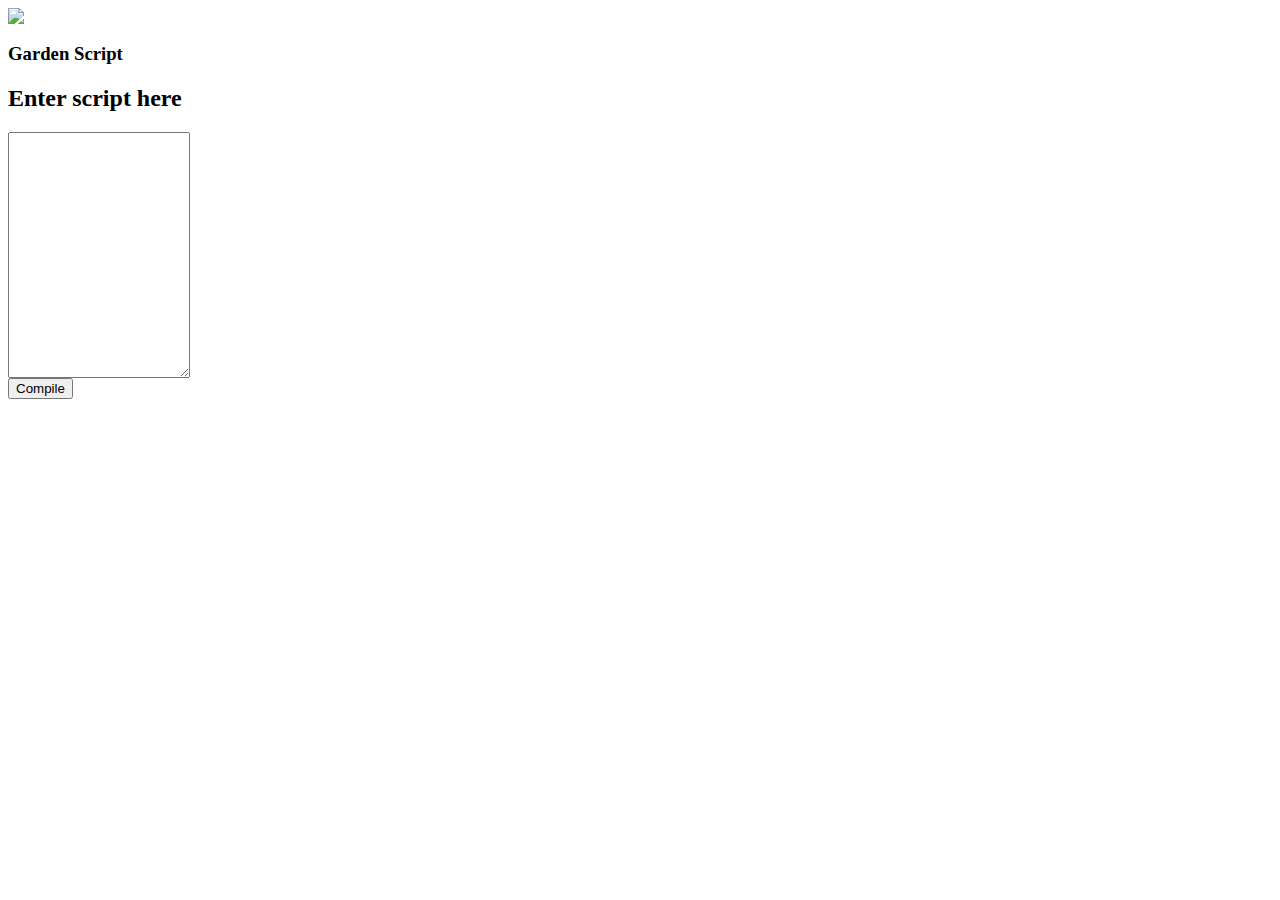
==== index.html @ a9daa3e3 "Add dictionary object" ====
<html>
<head>
    <meta name="viewport" content="width=device-width, initial-scale=1, maximum-scale=1, user-scalable=no">
    <link href="https://fonts.googleapis.com/css?family=Lato" rel="stylesheet" type="text/css">

    <script src="https://code.jquery.com/jquery-2.2.0.min.js"></script>
    <link rel="stylesheet" href="https://maxcdn.bootstrapcdn.com/bootstrap/3.3.6/css/bootstrap.min.css" integrity="sha384-1q8mTJOASx8j1Au+a5WDVnPi2lkFfwwEAa8hDDdjZlpLegxhjVME1fgjWPGmkzs7" crossorigin="anonymous">
    <script src="https://maxcdn.bootstrapcdn.com/bootstrap/3.3.6/js/bootstrap.min.js" integrity="sha384-0mSbJDEHialfmuBBQP6A4Qrprq5OVfW37PRR3j5ELqxss1yVqOtnepnHVP9aJ7xS" crossorigin="anonymous"></script>
    <link rel="stylesheet" type="text/css" href="css/style.css">
</head>
<body>
    <div class="jumbotron">
        <div id="header" class="container">
            <img id="logo" src="img/logo.png" />
            <h3 id="heading">Garden Script</h3>
        </div>
    </div>

    <div class="container">
        <div class="jumbotron">

            <div class="row">
                <h2>Enter script here</h2>

                <div class="col-md-6">
                    <textarea class="form-control" rows="16" id="comment"></textarea>
                    <br>
                    <button id="button" class="btn btn-success">Compile</button>
                </div>

            </div>

        </div>
    </div>

    <script src="js/dictionary.js"></script>
    <script src="js/script.js"></script>

</body>
</html>
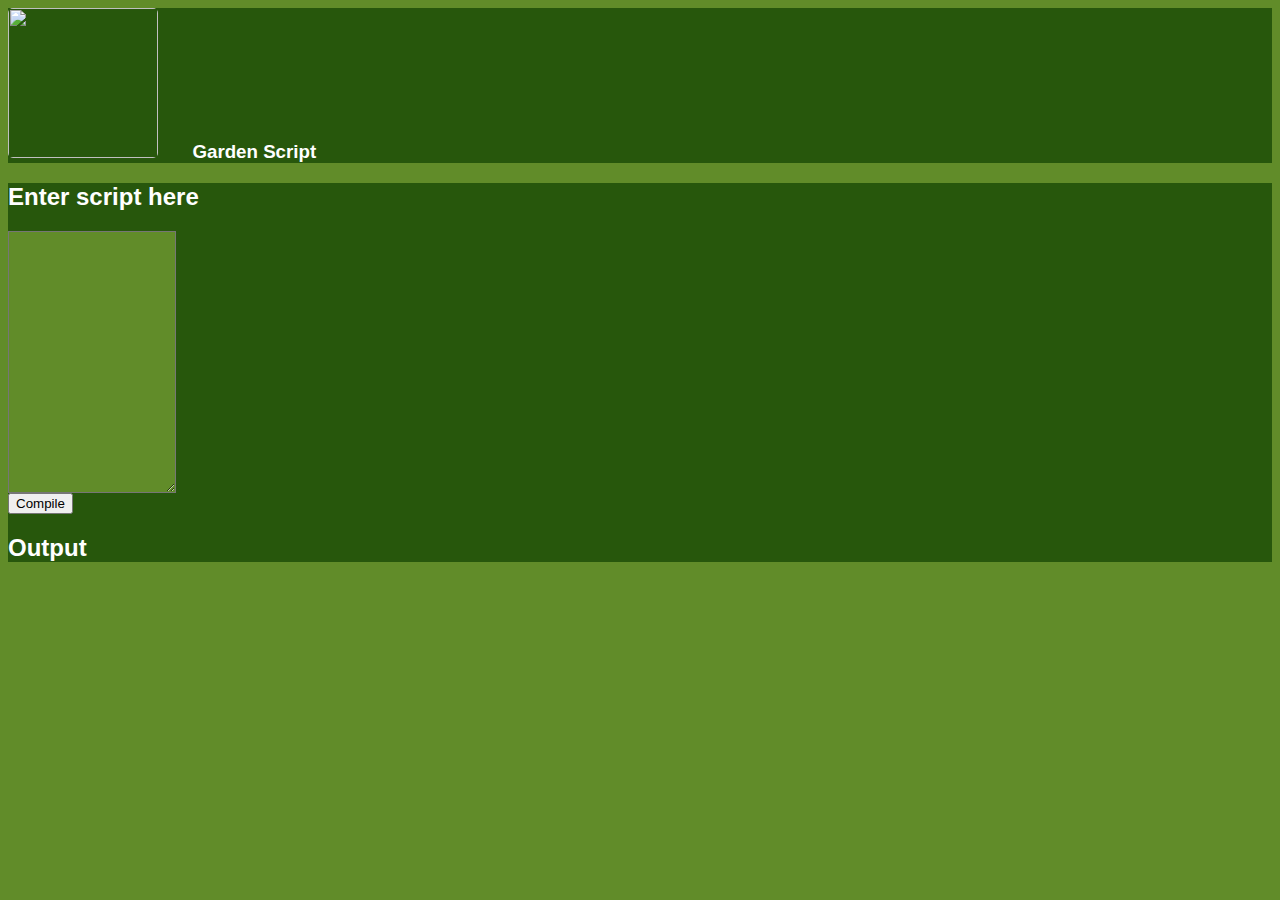
==== commit fb09043e: "Grab text from html" ====
--- a/index.html
+++ b/index.html
@@ -20,12 +20,17 @@
         <div class="jumbotron">
 
             <div class="row">
-                <h2>Enter script here</h2>
 
-                <div class="col-md-6">
-                    <textarea class="form-control" rows="16" id="comment"></textarea>
+                <div class="col-xs-6">
+                    <h2>Enter script here</h2>
+                    <textarea class="form-control" rows="16" id="area"></textarea>
                     <br>
                     <button id="button" class="btn btn-success">Compile</button>
+                </div>
+
+                <div class="col-xs-6">
+                    <h2>Output</h2>
+                    <div id="out"></div>
                 </div>
 
             </div>
--- a/css/style.css
+++ b/css/style.css
@@ -0,0 +1,35 @@
+body {
+  background: #618C29;
+  font-family: "Calibri", sans-serif;
+}
+.jumbotron {
+  background: #27570C;
+}
+#logo {
+  display: inline;
+  width: 150px;
+  border-radius: 5px;
+}
+#heading {
+  display:inline;
+  padding-left: 30px;
+  color: #ffffff;
+}
+#privacy {
+  font-family: "Lato", sans-serif;
+}
+#privacy > p{
+  font-size: 100%;
+}
+.tdata {
+  padding: 3px 5px;
+}
+
+h2 {
+  color: white;
+}
+#area {
+  background: #618C29;
+  color: #fff;
+  font-family: "Consolas";
+}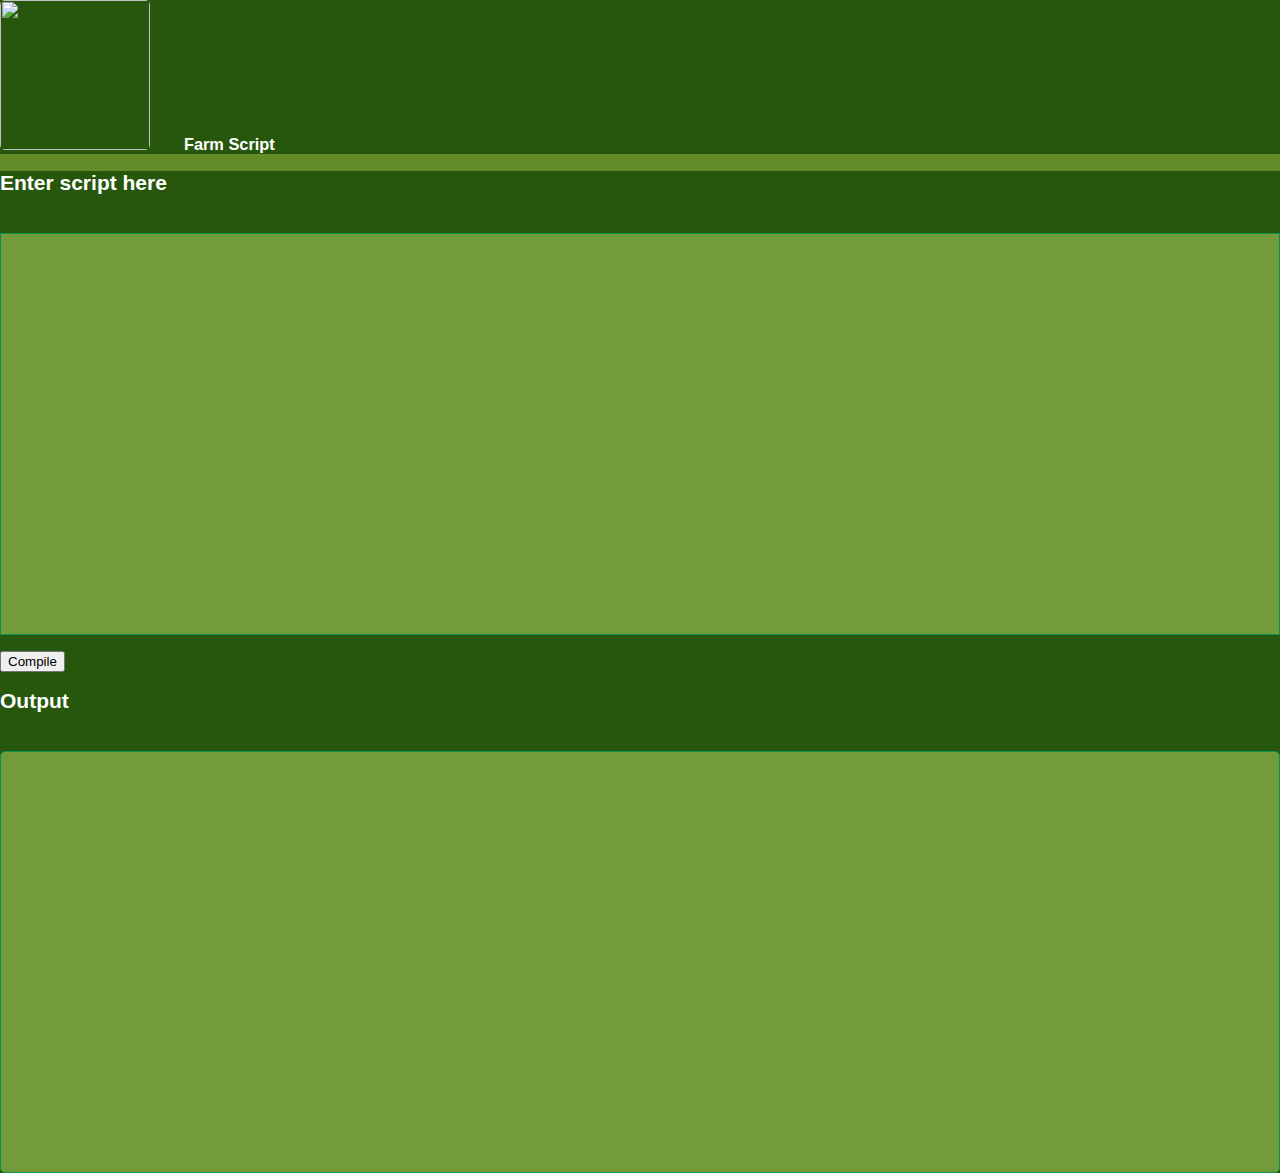
==== commit 2eaac5a5: "Dom final" ====
--- a/index.html
+++ b/index.html
@@ -4,6 +4,7 @@
     <link href="https://fonts.googleapis.com/css?family=Lato" rel="stylesheet" type="text/css">
 
     <script src="https://code.jquery.com/jquery-2.2.0.min.js"></script>
+    <script src="http://d1n0x3qji82z53.cloudfront.net/src-min-noconflict/ace.js"></script>
     <link rel="stylesheet" href="https://maxcdn.bootstrapcdn.com/bootstrap/3.3.6/css/bootstrap.min.css" integrity="sha384-1q8mTJOASx8j1Au+a5WDVnPi2lkFfwwEAa8hDDdjZlpLegxhjVME1fgjWPGmkzs7" crossorigin="anonymous">
     <script src="https://maxcdn.bootstrapcdn.com/bootstrap/3.3.6/js/bootstrap.min.js" integrity="sha384-0mSbJDEHialfmuBBQP6A4Qrprq5OVfW37PRR3j5ELqxss1yVqOtnepnHVP9aJ7xS" crossorigin="anonymous"></script>
     <link rel="stylesheet" type="text/css" href="css/style.css">
@@ -11,8 +12,8 @@
 <body>
     <div class="jumbotron">
         <div id="header" class="container">
-            <img id="logo" src="img/logo.png" />
-            <h3 id="heading">Garden Script</h3>
+            <img id="logo" src="img/baa.gif" />
+            <h3 id="heading">Farm Script</h3>
         </div>
     </div>
 
@@ -23,7 +24,7 @@
 
                 <div class="col-xs-6">
                     <h2>Enter script here</h2>
-                    <textarea class="form-control" rows="16" id="area"></textarea>
+                    <div id="pane2"></div>
                     <br>
                     <button id="button" class="btn btn-success">Compile</button>
                 </div>
@@ -37,7 +38,13 @@
 
         </div>
     </div>
+    <script>
+        var editor = ace.edit("pane2");
+        editor.getSession().setUseWorker(false);
+        editor.setTheme("ace/theme/textmate");
+        editor.getSession().setMode("ace/mode/javascript");
 
+    </script>
     <script src="js/dictionary.js"></script>
     <script src="js/script.js"></script>
 
--- a/css/style.css
+++ b/css/style.css
@@ -1,7 +1,4 @@
-body {
-  background: #618C29;
-  font-family: "Calibri", sans-serif;
-}
+
 .jumbotron {
   background: #27570C;
 }
@@ -27,9 +24,100 @@
 
 h2 {
   color: white;
+  padding-bottom: 20px;
 }
 #area {
   background: #618C29;
   color: #fff;
   font-family: "Consolas";
+}
+
+body {
+  background: #618C29;
+  margin: 0;
+  /*padding:50px 80px;*/
+  font-size: 14px;
+  font-family: "Helvetica Neue", Helvetica;
+}
+
+.panes div {
+    display:none;
+    /*padding:15px 10px;*/
+    border-top :1px solid #999;
+    height:500px;
+    font-size:14px;
+    background-color:#fff;
+}
+
+ ul.tabs {
+    list-style:none;
+    margin:0 !important;
+    padding:0;
+    height:30px;
+}
+
+ul.tabs li {
+    float:left;
+    text-indent:0;
+    padding:0;
+    margin:0 !important;
+}
+
+ul.tabs a {
+    font-size:11px;
+    display:block;
+    height: 30px;
+    line-height:30px;
+    width: 134px;
+    text-align:center;
+    text-decoration:none;
+    color:#333;
+    padding:0px;
+    margin:0px;
+    position:relative;
+    top:1px;
+}
+
+ ul.tabs a:active {
+    outline:none;
+}
+
+ul.tabs a:hover {
+    color:red;
+}
+
+ul.tabs a.current, ul.tabs a.current:hover, ul.tabs li.current a {
+    font-size: 14px;
+    cursor:default !important;
+    color:#000 !important;
+}
+
+.panes .pane {
+    display:none;
+}
+
+#pane2 { 
+    border: 1px solid #0b924e;
+    color: #eee !important;
+    position: relative;
+    background-color: #719C39;
+    min-width: 400px;
+    height: 400px;
+}
+#out {
+    border: 1px solid #0b924e;
+    color: #eee !important;
+    /*position: relative;*/
+    background-color: #719C39;
+    /*width: 400px;
+    height: 400px;*/
+    min-height: 400px;
+    padding: 10px;
+    border-radius: 5px;
+}
+.ace_content {
+  color:#eee;
+}
+#error {
+  color: #990000;
 }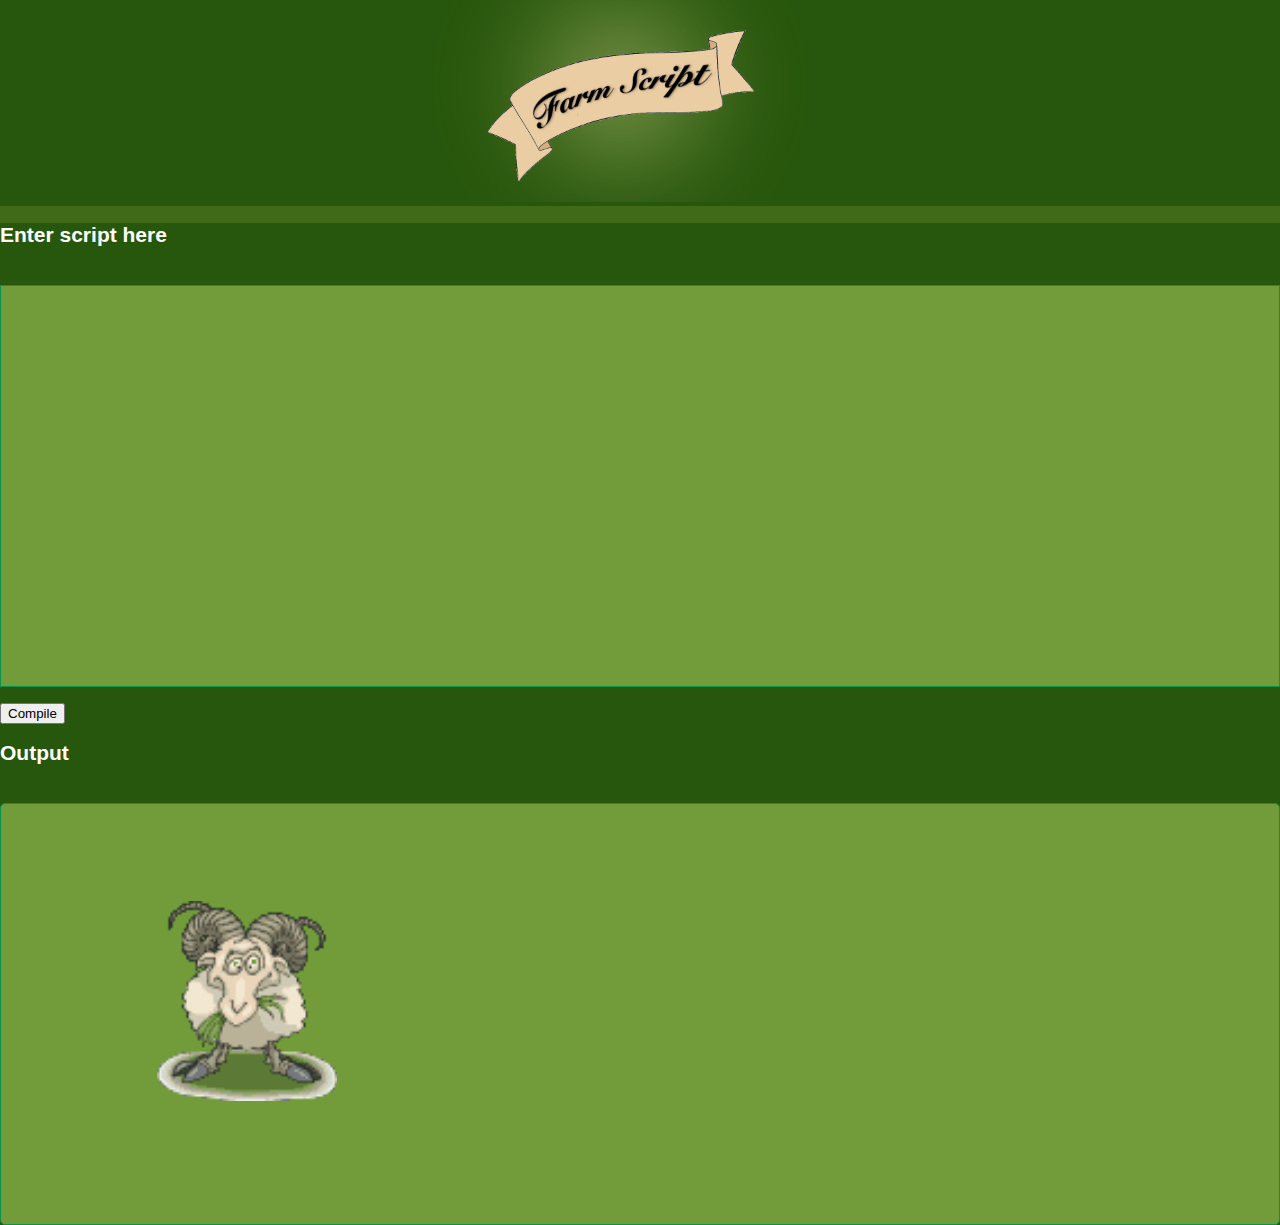
==== commit 59c96215: "Finished" ====
--- a/index.html
+++ b/index.html
@@ -10,10 +10,10 @@
     <link rel="stylesheet" type="text/css" href="css/style.css">
 </head>
 <body>
-    <div class="jumbotron">
+    <div class="jumbotron head">
         <div id="header" class="container">
-            <img id="logo" src="img/baa.gif" />
-            <h3 id="heading">Farm Script</h3>
+            <img id="logo" src="img/logo.png" />
+            <h3 id="heading"></h3>
         </div>
     </div>
 
@@ -31,7 +31,8 @@
 
                 <div class="col-xs-6">
                     <h2>Output</h2>
-                    <div id="out"></div>
+                    <div id="out">
+            <img id="sheep" src="img/baa.gif" /></div>
                 </div>
 
             </div>
--- a/css/style.css
+++ b/css/style.css
@@ -1,10 +1,19 @@
-
 .jumbotron {
   background: #27570C;
 }
+.head {
+  padding: 0;
+}
+#header {
+  text-align: center;
+}
+#sheep {
+  height: 200px;
+  margin: 87px 146px;
+}
 #logo {
   display: inline;
-  width: 150px;
+  width: 400px;
   border-radius: 5px;
 }
 #heading {
@@ -33,7 +42,7 @@
 }
 
 body {
-  background: #618C29;
+  background: #406a18;
   margin: 0;
   /*padding:50px 80px;*/
   font-size: 14px;
@@ -120,4 +129,4 @@
 }
 #error {
   color: #990000;
-}+}
